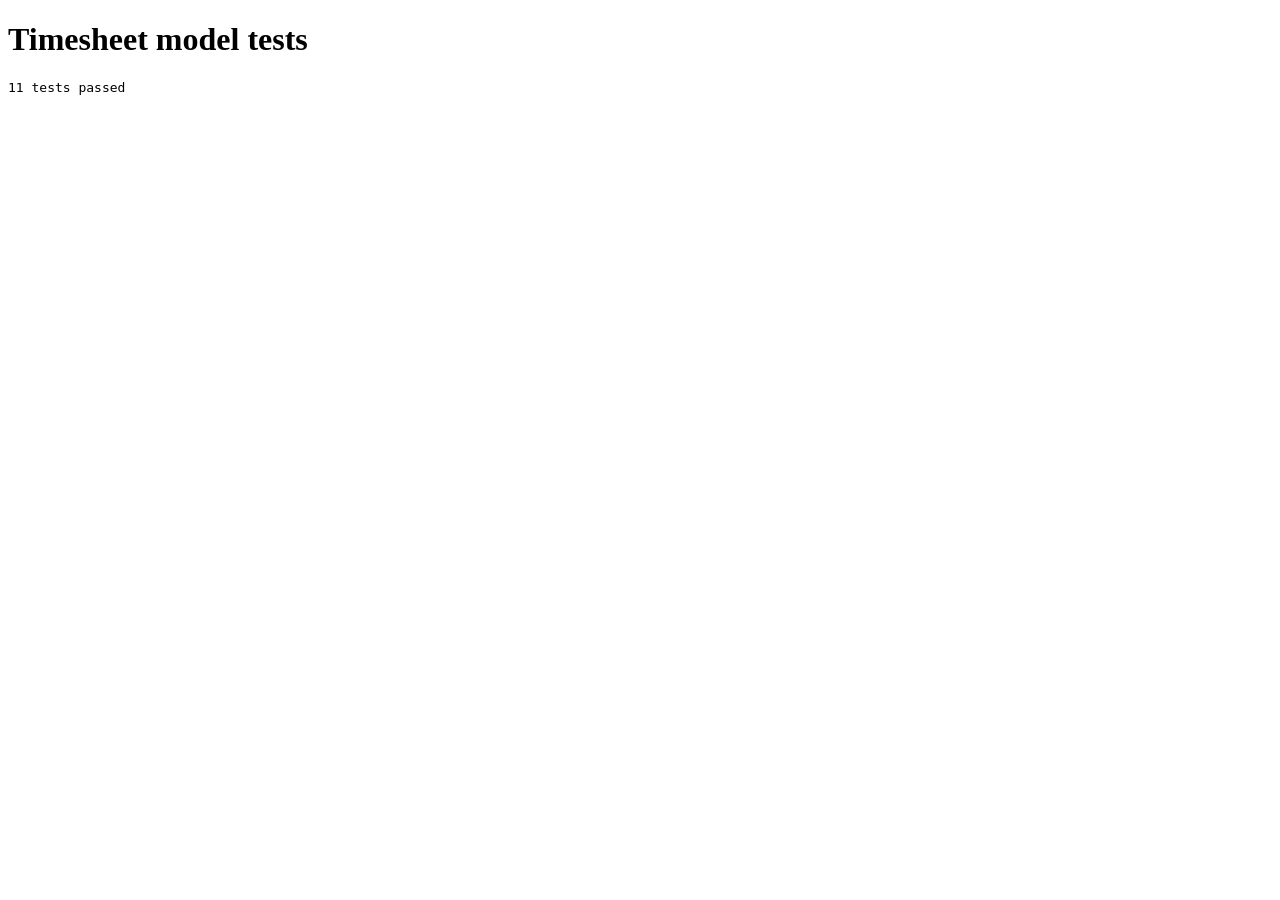
==== tests/model.test.html @ 3c0910ae "v05 release" ====
<!doctype html>
<html lang="en">
<head>
  <meta charset="utf-8">
  <title>Timesheet model tests</title>
</head>
<body data-status="running">
  <h1>Timesheet model tests</h1>
  <pre id="results">Running...</pre>
  <script src="../js/i18n.js"></script>
  <script src="../js/designs.js"></script>
  <script src="../js/core.js"></script>
  <script src="../js/model.js"></script>
  <script src="model.test.js"></script>
</body>
</html>
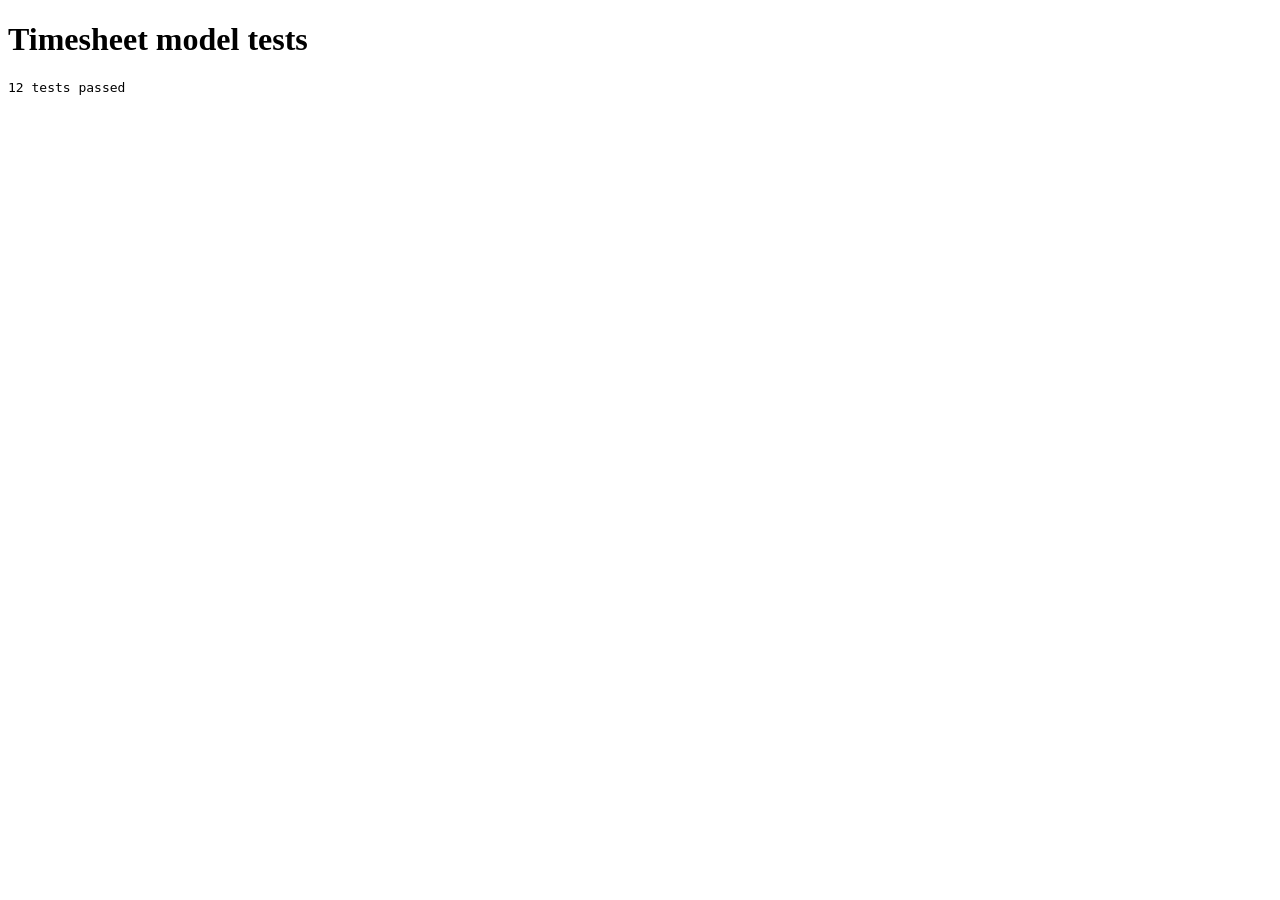
==== commit b2df88e0: "client efficiency patch" ====
--- a/tests/model.test.html
+++ b/tests/model.test.html
@@ -8,7 +8,7 @@
   <h1>Timesheet model tests</h1>
   <pre id="results">Running...</pre>
   <script src="../js/i18n.js"></script>
-  <script src="../js/designs.js"></script>
+  <script src="../js/themes.js"></script>
   <script src="../js/core.js"></script>
   <script src="../js/model.js"></script>
   <script src="model.test.js"></script>
